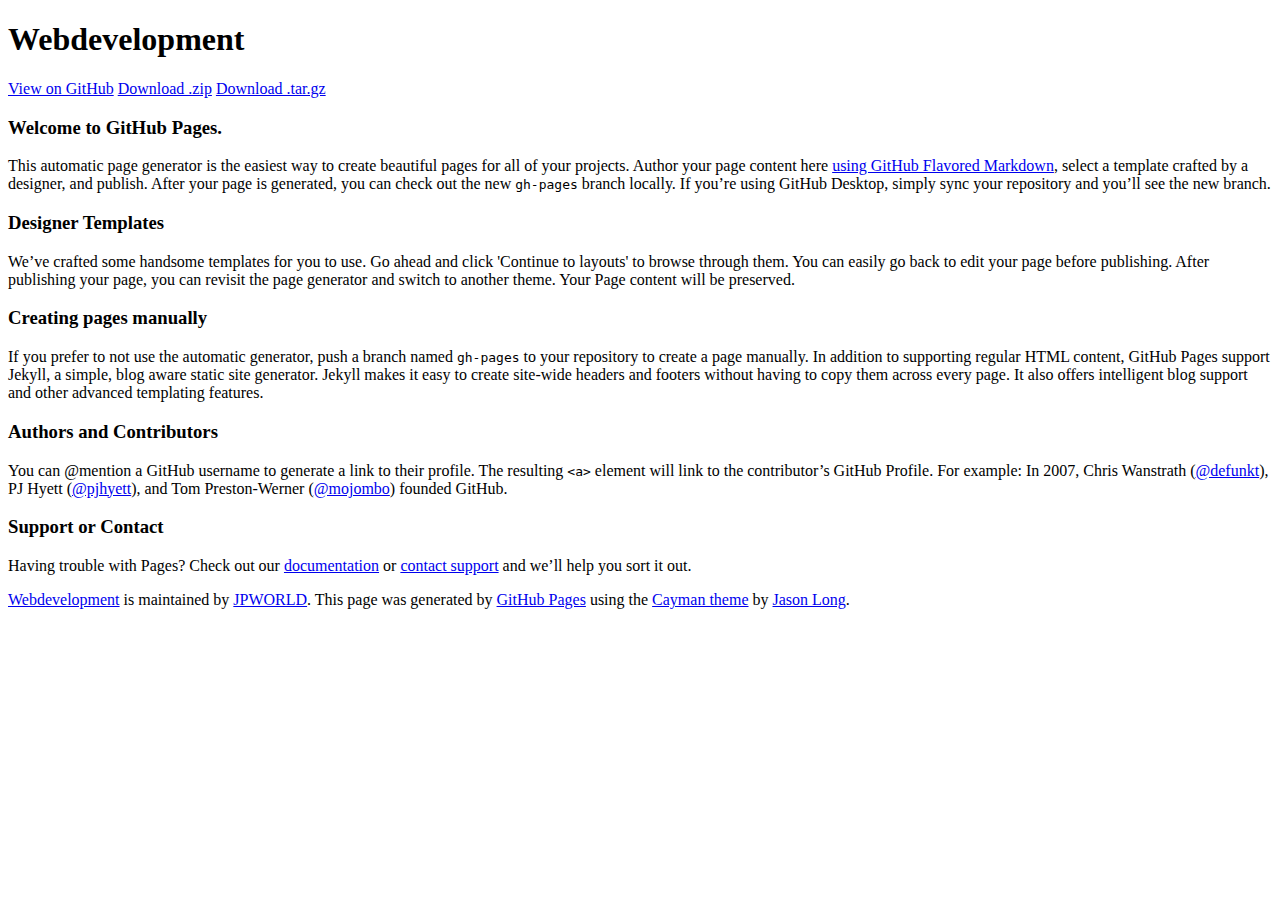
==== module2solution/index.html @ 6d1ada11 "my first page" ====
<!DOCTYPE html>
<html lang="en-us">
  <head>
    <meta charset="UTF-8">
    <title>Webdevelopment by JPWORLD</title>
    <meta name="viewport" content="width=device-width, initial-scale=1">
    <link rel="stylesheet" type="text/css" href="stylesheets/normalize.css" media="screen">
    <link href='https://fonts.googleapis.com/css?family=Open+Sans:400,700' rel='stylesheet' type='text/css'>
    <link rel="stylesheet" type="text/css" href="stylesheets/stylesheet.css" media="screen">
    <link rel="stylesheet" type="text/css" href="stylesheets/github-light.css" media="screen">
  </head>
  <body>
    <section class="page-header">
      <h1 class="project-name">Webdevelopment</h1>
      <h2 class="project-tagline"></h2>
      <a href="https://github.com/JPWORLD/WebDevelopment" class="btn">View on GitHub</a>
      <a href="https://github.com/JPWORLD/WebDevelopment/zipball/master" class="btn">Download .zip</a>
      <a href="https://github.com/JPWORLD/WebDevelopment/tarball/master" class="btn">Download .tar.gz</a>
    </section>

    <section class="main-content">
      <h3>
<a id="welcome-to-github-pages" class="anchor" href="#welcome-to-github-pages" aria-hidden="true"><span aria-hidden="true" class="octicon octicon-link"></span></a>Welcome to GitHub Pages.</h3>

<p>This automatic page generator is the easiest way to create beautiful pages for all of your projects. Author your page content here <a href="https://guides.github.com/features/mastering-markdown/">using GitHub Flavored Markdown</a>, select a template crafted by a designer, and publish. After your page is generated, you can check out the new <code>gh-pages</code> branch locally. If you’re using GitHub Desktop, simply sync your repository and you’ll see the new branch.</p>

<h3>
<a id="designer-templates" class="anchor" href="#designer-templates" aria-hidden="true"><span aria-hidden="true" class="octicon octicon-link"></span></a>Designer Templates</h3>

<p>We’ve crafted some handsome templates for you to use. Go ahead and click 'Continue to layouts' to browse through them. You can easily go back to edit your page before publishing. After publishing your page, you can revisit the page generator and switch to another theme. Your Page content will be preserved.</p>

<h3>
<a id="creating-pages-manually" class="anchor" href="#creating-pages-manually" aria-hidden="true"><span aria-hidden="true" class="octicon octicon-link"></span></a>Creating pages manually</h3>

<p>If you prefer to not use the automatic generator, push a branch named <code>gh-pages</code> to your repository to create a page manually. In addition to supporting regular HTML content, GitHub Pages support Jekyll, a simple, blog aware static site generator. Jekyll makes it easy to create site-wide headers and footers without having to copy them across every page. It also offers intelligent blog support and other advanced templating features.</p>

<h3>
<a id="authors-and-contributors" class="anchor" href="#authors-and-contributors" aria-hidden="true"><span aria-hidden="true" class="octicon octicon-link"></span></a>Authors and Contributors</h3>

<p>You can @mention a GitHub username to generate a link to their profile. The resulting <code>&lt;a&gt;</code> element will link to the contributor’s GitHub Profile. For example: In 2007, Chris Wanstrath (<a href="https://github.com/defunkt" class="user-mention">@defunkt</a>), PJ Hyett (<a href="https://github.com/pjhyett" class="user-mention">@pjhyett</a>), and Tom Preston-Werner (<a href="https://github.com/mojombo" class="user-mention">@mojombo</a>) founded GitHub.</p>

<h3>
<a id="support-or-contact" class="anchor" href="#support-or-contact" aria-hidden="true"><span aria-hidden="true" class="octicon octicon-link"></span></a>Support or Contact</h3>

<p>Having trouble with Pages? Check out our <a href="https://help.github.com/pages">documentation</a> or <a href="https://github.com/contact">contact support</a> and we’ll help you sort it out.</p>

      <footer class="site-footer">
        <span class="site-footer-owner"><a href="https://github.com/JPWORLD/WebDevelopment">Webdevelopment</a> is maintained by <a href="https://github.com/JPWORLD">JPWORLD</a>.</span>

        <span class="site-footer-credits">This page was generated by <a href="https://pages.github.com">GitHub Pages</a> using the <a href="https://github.com/jasonlong/cayman-theme">Cayman theme</a> by <a href="https://twitter.com/jasonlong">Jason Long</a>.</span>
      </footer>

    </section>

  
  </body>
</html>
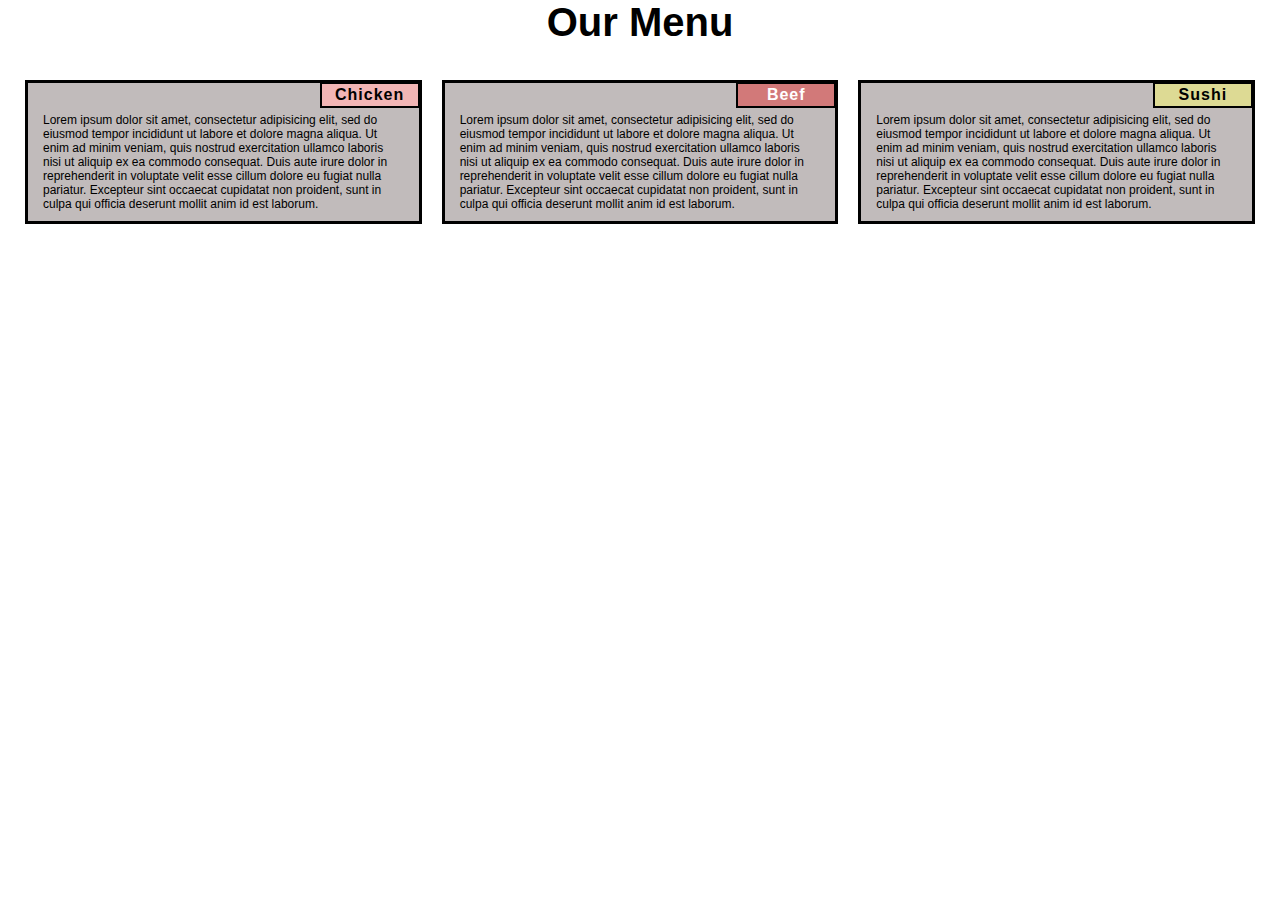
==== commit b1c73d39: "old / new file" ====
--- a/module2solution/index.html
+++ b/module2solution/index.html
@@ -1,57 +1,56 @@
 <!DOCTYPE html>
-<html lang="en-us">
-  <head>
-    <meta charset="UTF-8">
-    <title>Webdevelopment by JPWORLD</title>
-    <meta name="viewport" content="width=device-width, initial-scale=1">
-    <link rel="stylesheet" type="text/css" href="stylesheets/normalize.css" media="screen">
-    <link href='https://fonts.googleapis.com/css?family=Open+Sans:400,700' rel='stylesheet' type='text/css'>
-    <link rel="stylesheet" type="text/css" href="stylesheets/stylesheet.css" media="screen">
-    <link rel="stylesheet" type="text/css" href="stylesheets/github-light.css" media="screen">
-  </head>
-  <body>
-    <section class="page-header">
-      <h1 class="project-name">Webdevelopment</h1>
-      <h2 class="project-tagline"></h2>
-      <a href="https://github.com/JPWORLD/WebDevelopment" class="btn">View on GitHub</a>
-      <a href="https://github.com/JPWORLD/WebDevelopment/zipball/master" class="btn">Download .zip</a>
-      <a href="https://github.com/JPWORLD/WebDevelopment/tarball/master" class="btn">Download .tar.gz</a>
-    </section>
+    <html>
+    <head>
+        <meta charset="utf-8">
+        <link rel="stylesheet" href="css/style.css">
+        <meta name="viewport" content="dwidth=device-width, initial-scale=1">
+        <title>Assignment Solution for Module 2</title>
 
-    <section class="main-content">
-      <h3>
-<a id="welcome-to-github-pages" class="anchor" href="#welcome-to-github-pages" aria-hidden="true"><span aria-hidden="true" class="octicon octicon-link"></span></a>Welcome to GitHub Pages.</h3>
+    </head>
 
-<p>This automatic page generator is the easiest way to create beautiful pages for all of your projects. Author your page content here <a href="https://guides.github.com/features/mastering-markdown/">using GitHub Flavored Markdown</a>, select a template crafted by a designer, and publish. After your page is generated, you can check out the new <code>gh-pages</code> branch locally. If you’re using GitHub Desktop, simply sync your repository and you’ll see the new branch.</p>
+    <body>
+        <h1>Our Menu</h1>
+        <div class="row">
+            <div class="col-lg-4 col-md-6">
+                <div class="section">
+        <h2 class="chicken">Chicken</h2>
+           <p>
+             Lorem ipsum dolor sit amet, consectetur adipisicing elit, sed do eiusmod
+             tempor incididunt ut labore et dolore magna aliqua. Ut enim ad minim veniam,
+             quis nostrud exercitation ullamco laboris nisi ut aliquip ex ea commodo
+             consequat. Duis aute irure dolor in reprehenderit in voluptate velit esse
+             cillum dolore eu fugiat nulla pariatur. Excepteur sint occaecat cupidatat non
+             proident, sunt in culpa qui officia deserunt mollit anim id est laborum.
+           </p>
+            </div>
+        </div>
+        <div class="col-lg-4 col-md-6">
+            <div class="section">
+            <h2 class="beef">Beef</h2>
+            <p>
+             Lorem ipsum dolor sit amet, consectetur adipisicing elit, sed do eiusmod
+             tempor incididunt ut labore et dolore magna aliqua. Ut enim ad minim veniam,
+             quis nostrud exercitation ullamco laboris nisi ut aliquip ex ea commodo
+             consequat. Duis aute irure dolor in reprehenderit in voluptate velit esse
+             cillum dolore eu fugiat nulla pariatur. Excepteur sint occaecat cupidatat non
+             proident, sunt in culpa qui officia deserunt mollit anim id est laborum.
+           </p>
+        </div>
+        </div>
+            <div class="col-lg-4 col-md-12">
+            <div class="section">
+                <h2 class="sushi">Sushi</h2>
+           <p>
+             Lorem ipsum dolor sit amet, consectetur adipisicing elit, sed do eiusmod
+             tempor incididunt ut labore et dolore magna aliqua. Ut enim ad minim veniam,
+             quis nostrud exercitation ullamco laboris nisi ut aliquip ex ea commodo
+             consequat. Duis aute irure dolor in reprehenderit in voluptate velit esse
+             cillum dolore eu fugiat nulla pariatur. Excepteur sint occaecat cupidatat non
+             proident, sunt in culpa qui officia deserunt mollit anim id est laborum.
+           </p>
+            </div>
+        </div>
+    </div>
+    </body>
 
-<h3>
-<a id="designer-templates" class="anchor" href="#designer-templates" aria-hidden="true"><span aria-hidden="true" class="octicon octicon-link"></span></a>Designer Templates</h3>
-
-<p>We’ve crafted some handsome templates for you to use. Go ahead and click 'Continue to layouts' to browse through them. You can easily go back to edit your page before publishing. After publishing your page, you can revisit the page generator and switch to another theme. Your Page content will be preserved.</p>
-
-<h3>
-<a id="creating-pages-manually" class="anchor" href="#creating-pages-manually" aria-hidden="true"><span aria-hidden="true" class="octicon octicon-link"></span></a>Creating pages manually</h3>
-
-<p>If you prefer to not use the automatic generator, push a branch named <code>gh-pages</code> to your repository to create a page manually. In addition to supporting regular HTML content, GitHub Pages support Jekyll, a simple, blog aware static site generator. Jekyll makes it easy to create site-wide headers and footers without having to copy them across every page. It also offers intelligent blog support and other advanced templating features.</p>
-
-<h3>
-<a id="authors-and-contributors" class="anchor" href="#authors-and-contributors" aria-hidden="true"><span aria-hidden="true" class="octicon octicon-link"></span></a>Authors and Contributors</h3>
-
-<p>You can @mention a GitHub username to generate a link to their profile. The resulting <code>&lt;a&gt;</code> element will link to the contributor’s GitHub Profile. For example: In 2007, Chris Wanstrath (<a href="https://github.com/defunkt" class="user-mention">@defunkt</a>), PJ Hyett (<a href="https://github.com/pjhyett" class="user-mention">@pjhyett</a>), and Tom Preston-Werner (<a href="https://github.com/mojombo" class="user-mention">@mojombo</a>) founded GitHub.</p>
-
-<h3>
-<a id="support-or-contact" class="anchor" href="#support-or-contact" aria-hidden="true"><span aria-hidden="true" class="octicon octicon-link"></span></a>Support or Contact</h3>
-
-<p>Having trouble with Pages? Check out our <a href="https://help.github.com/pages">documentation</a> or <a href="https://github.com/contact">contact support</a> and we’ll help you sort it out.</p>
-
-      <footer class="site-footer">
-        <span class="site-footer-owner"><a href="https://github.com/JPWORLD/WebDevelopment">Webdevelopment</a> is maintained by <a href="https://github.com/JPWORLD">JPWORLD</a>.</span>
-
-        <span class="site-footer-credits">This page was generated by <a href="https://pages.github.com">GitHub Pages</a> using the <a href="https://github.com/jasonlong/cayman-theme">Cayman theme</a> by <a href="https://twitter.com/jasonlong">Jason Long</a>.</span>
-      </footer>
-
-    </section>
-
-  
-  </body>
 </html>
--- a/module2solution/css/style.css
+++ b/module2solution/css/style.css
@@ -0,0 +1,91 @@
+
+* {
+    box-sizing: border-box;
+    padding: 0;
+    margin: 0;
+    font-family: "Comic Sans MS", "Helvetica","san-serif";
+}
+
+h1{
+    text-align: center;
+    margin-bottom: 25px;
+    font-size: 250%;
+}
+
+body{
+    margin: 0px 15px 0px 15px;
+}
+
+.section{
+    background-color: #c1bbbb;
+    margin: 10px;
+    border: 3px solid black;
+    position: relative;
+    padding: 30px 15px 10px 15px;
+}
+
+h2{
+    position: absolute;
+    top: -1px;
+    right: -1px;
+    border: 2px solid black;
+    padding: 2px;
+    font-size: 100%;
+    width: 100px;
+    text-align: center;
+    letter-spacing: 1px;
+}
+
+h2.beef{
+    background-color: #d27979;
+    color: white;
+}
+
+h2.sushi{
+    background-color: #ddda94;
+}
+
+h2.chicken{
+    background-color: #f2b5b5;
+}
+
+p{
+    font-size: 75%;
+}
+
+/*For Large device*/
+@media (min-width: 992px) {
+  .col-lg-4{
+    float: left;
+  }
+  .col-lg-4 {
+    width: 33.33%;
+  }
+
+}
+
+/*for Medium device*/
+
+@media (min-width: 768px) and (max-width: 991px) {
+  .col-md-6, .col-md-12 {
+    float: left;
+  }
+
+  .col-md-6 {
+    width: 50%;
+  }
+
+  .col-md-12 {
+    width: 100%;
+  }
+}
+/*for small device */
+@media (max-width: 767px) {
+  .col-lg-4{
+    float: left;
+  }
+  .col-lg-4 {
+    width: 100%;
+  }
+
+}
